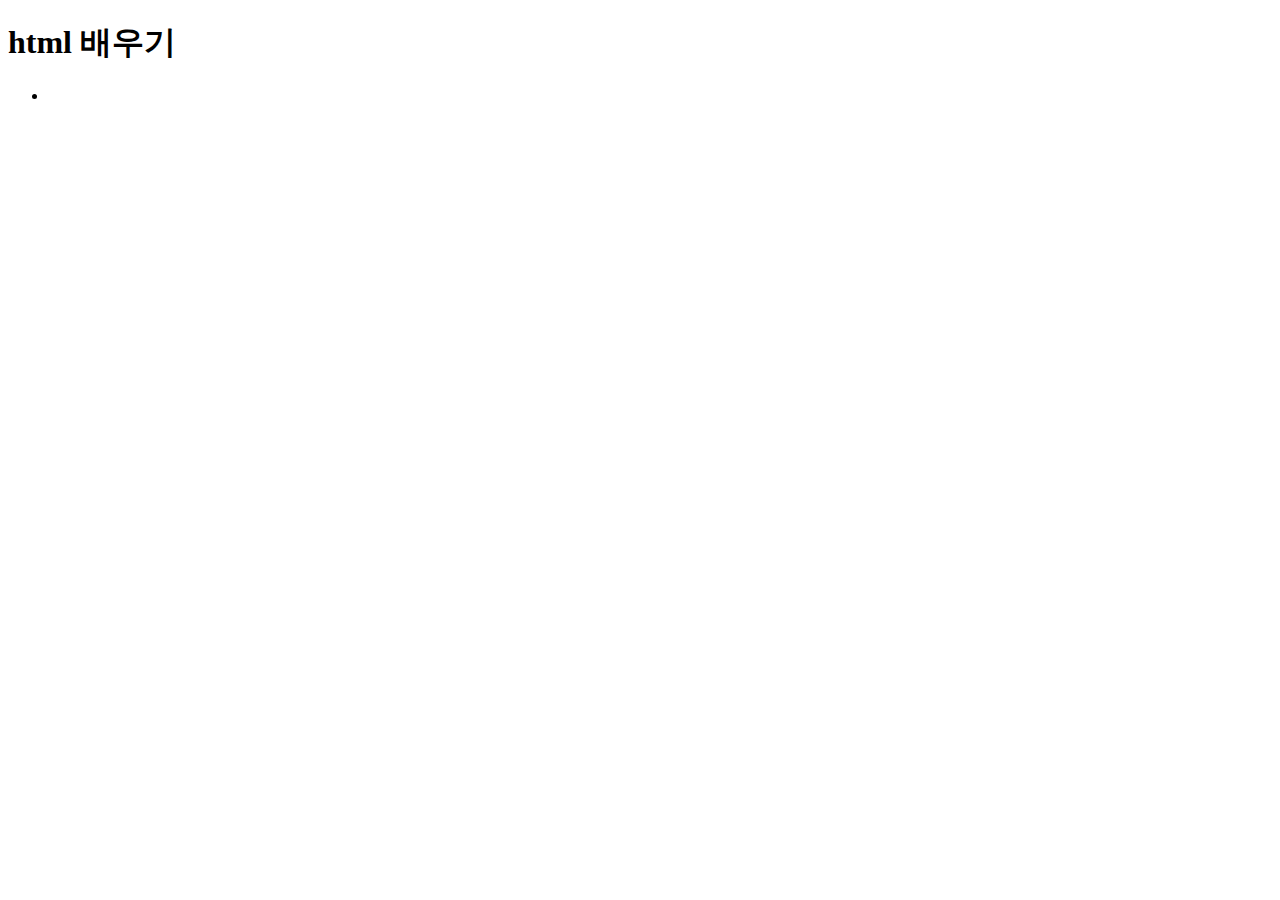
==== index.html @ 343f1cc9 "Add files via upload" ====
<!DOCTYPE html>
<html lang="ko">

<head>
    <meta charset="UTF-8">
    <meta name="viewport" content="width=device-width, initial-scale=1.0">
    <title>html 배우기</title>
</head>

<body>

</body>
<h1>html 배우기</h1>
<ul>
    <li><a href="./01/" target="_blank=>/a> 01 box의 기본적인 성질 </a>/li>
</ul>

</html>
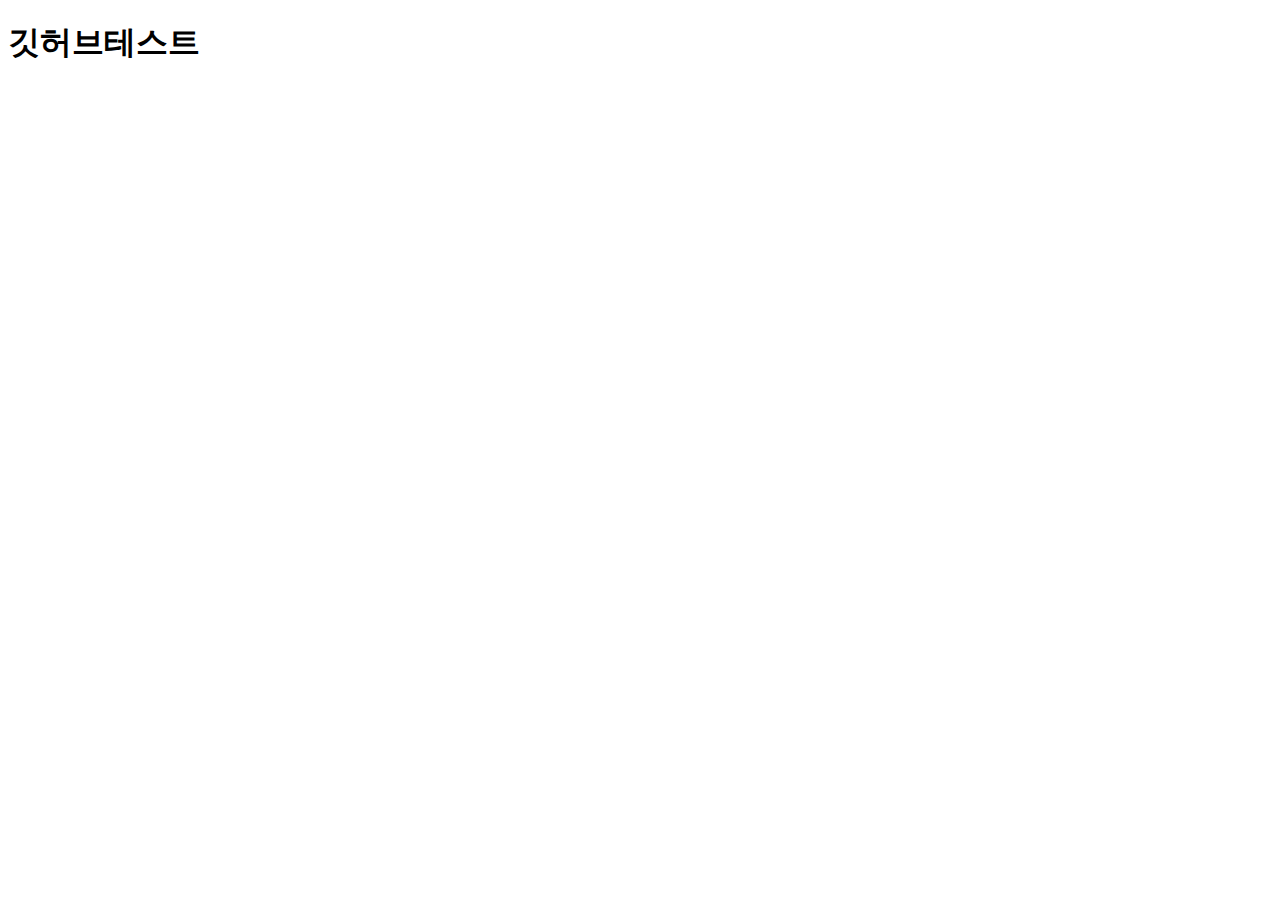
==== commit 2a89ceea: "Add files via upload" ====
--- a/index.html
+++ b/index.html
@@ -4,15 +4,11 @@
 <head>
     <meta charset="UTF-8">
     <meta name="viewport" content="width=device-width, initial-scale=1.0">
-    <title>html 배우기</title>
+    <title>Document</title>
 </head>
 
 <body>
-
+    <h1>깃허브테스트</h1>
 </body>
-<h1>html 배우기</h1>
-<ul>
-    <li><a href="./01/" target="_blank=>/a> 01 box의 기본적인 성질 </a>/li>
-</ul>
 
 </html>